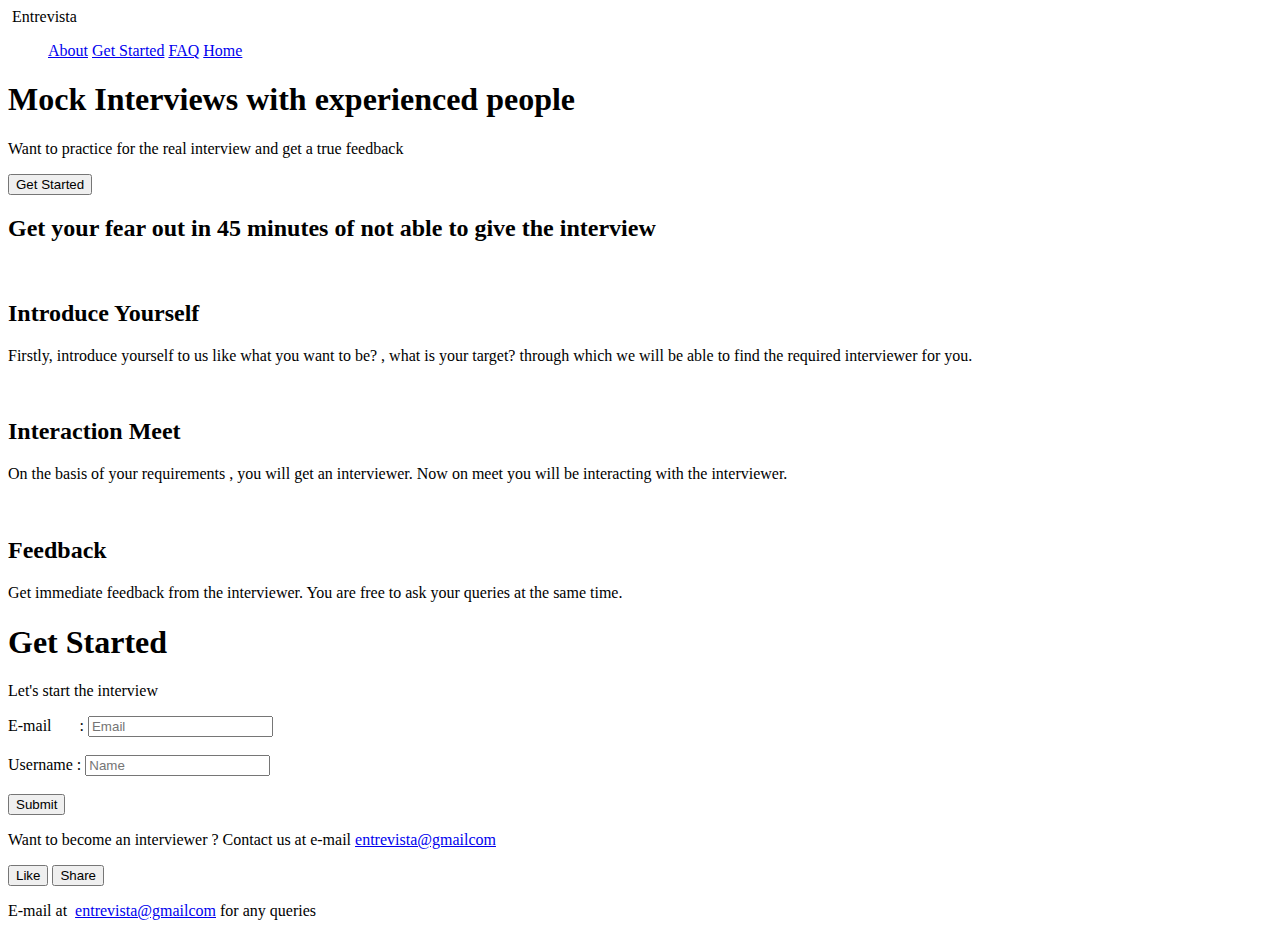
==== index.html @ 29397acd "Create index.html" ====
<!DOCTYPE html>
<html lang="en">
<head>
    <meta charset="UTF-8">
    <meta http-equiv="X-UA-Compatible" content="IE=edge">
    <meta name="viewport" content="width=device-width, initial-scale=1.0">
    <link rel="stylesheet" href="style.css">
    <title>interview practice</title>
</head>
<body>
    <section class="all">
    <header class="home">
        <div class="left"> 
            <img src="https://thumbs.dreamstime.com/b/online-job-interview-line-icon-video-conference-candidate-outline-style-pictogram-white-background-person-dialogue-178991950.jpg" alt="">
            <span> Entrevista</span>
           </div>
        <div class="right">
            <ul class ="navbar">
            <a href="#About">About</a>
            <a href="#Get_Started">Get Started</a>
            <a href="#FAQS">FAQ</a>
            <a href="#Home">Home</a>
        </ul>
        </div> 
        </header>
        </section>
        <section>
            <div id="Home">
        <div class="container"> 
<h1>Mock Interviews with experienced people</h1>
    <p> Want to practice for the real interview and get a true feedback</p>
    
        </div>
        <div class="btn">
            <input type="submit" value="Get Started">
        
        </div>
    </div>
    </section>
    <div>
            <div id="About">
            <div class="contain">
                <h2>Get your fear out in 45 minutes of not able to give the interview</h2>
            </div>
                <div id="info_section">
            <div class="info_box">
                <img src="https://media.istockphoto.com/vectors/speak-icon-talk-or-talking-person-sign-speech-icon-for-interview-and-vector-id1215514820?k=20&m=1215514820&s=170667a&w=0&h=YWAx8fgmQnmU8481_QPIrXwjL6jcjmS5PcDU_I5Q-oU=" alt="">
                <h2>Introduce Yourself</h1>
                <p class="box">Firstly, introduce yourself to us like what you want to be? , what is your target? through which we will be able to find the required interviewer for you. 
                </p>
            </div>
                <div class="info_box">
                    <img src="https://cdn4.vectorstock.com/i/thumb-large/15/78/interview-icon-on-white-background-vector-26901578.jpg" alt="">
                   <h2>Interaction Meet</h1>
                    <p class="box">On the basis of your requirements , you will get an interviewer. Now on meet you will be interacting with the interviewer. </p>
                </div>
                <div class="info_box">
                    <img src="https://static.vecteezy.com/system/resources/previews/002/425/424/non_2x/customer-review-icon-vector.jpg" alt="" >
                    <h2>Feedback</h1>
                    <p class="box">Get immediate feedback from the interviewer. You are free to ask your queries at the same time.</p>
                </div>
             </div>
                </div>
    </div>
    <section>
        <div id="Get_Started">
        
            <form action="">
                <div class="content">
                    <h1>Get Started</h1>
                    <p>Let's start the interview</p>
                </div>
                <div class="bust">
                    <label>
                        E-mail &nbsp;&nbsp;&nbsp;&nbsp;&nbsp;&nbsp;:
                </label>
                    <input type="email" name="e-mail" placeholder = "Email" required>
                    <br>
                    <br>
                    <label>
                        Username :
                        </label>
                    <input type="text" name="Name" placeholder="Name" required>
                    <br>
                    <br>
                    <div>
                    <input type="submit" name="Submit" value="Submit">
                </div>
                </div>
            </form>
       </section>
       <section>
        <div id="endl">
        <p>Want to become an interviewer ? Contact us at e-mail <a href="mailto:mail">entrevista@gmailcom</a> </p>
            <input type="submit" name="Like" value="Like">
            <input type="submit" name="Share" value="Share">
        <p> E-mail at&nbsp;&nbsp;<a href="mailto:mail">entrevista@gmailcom</a> for any queries</p>
    </div>
    </section>
</body>
</html>
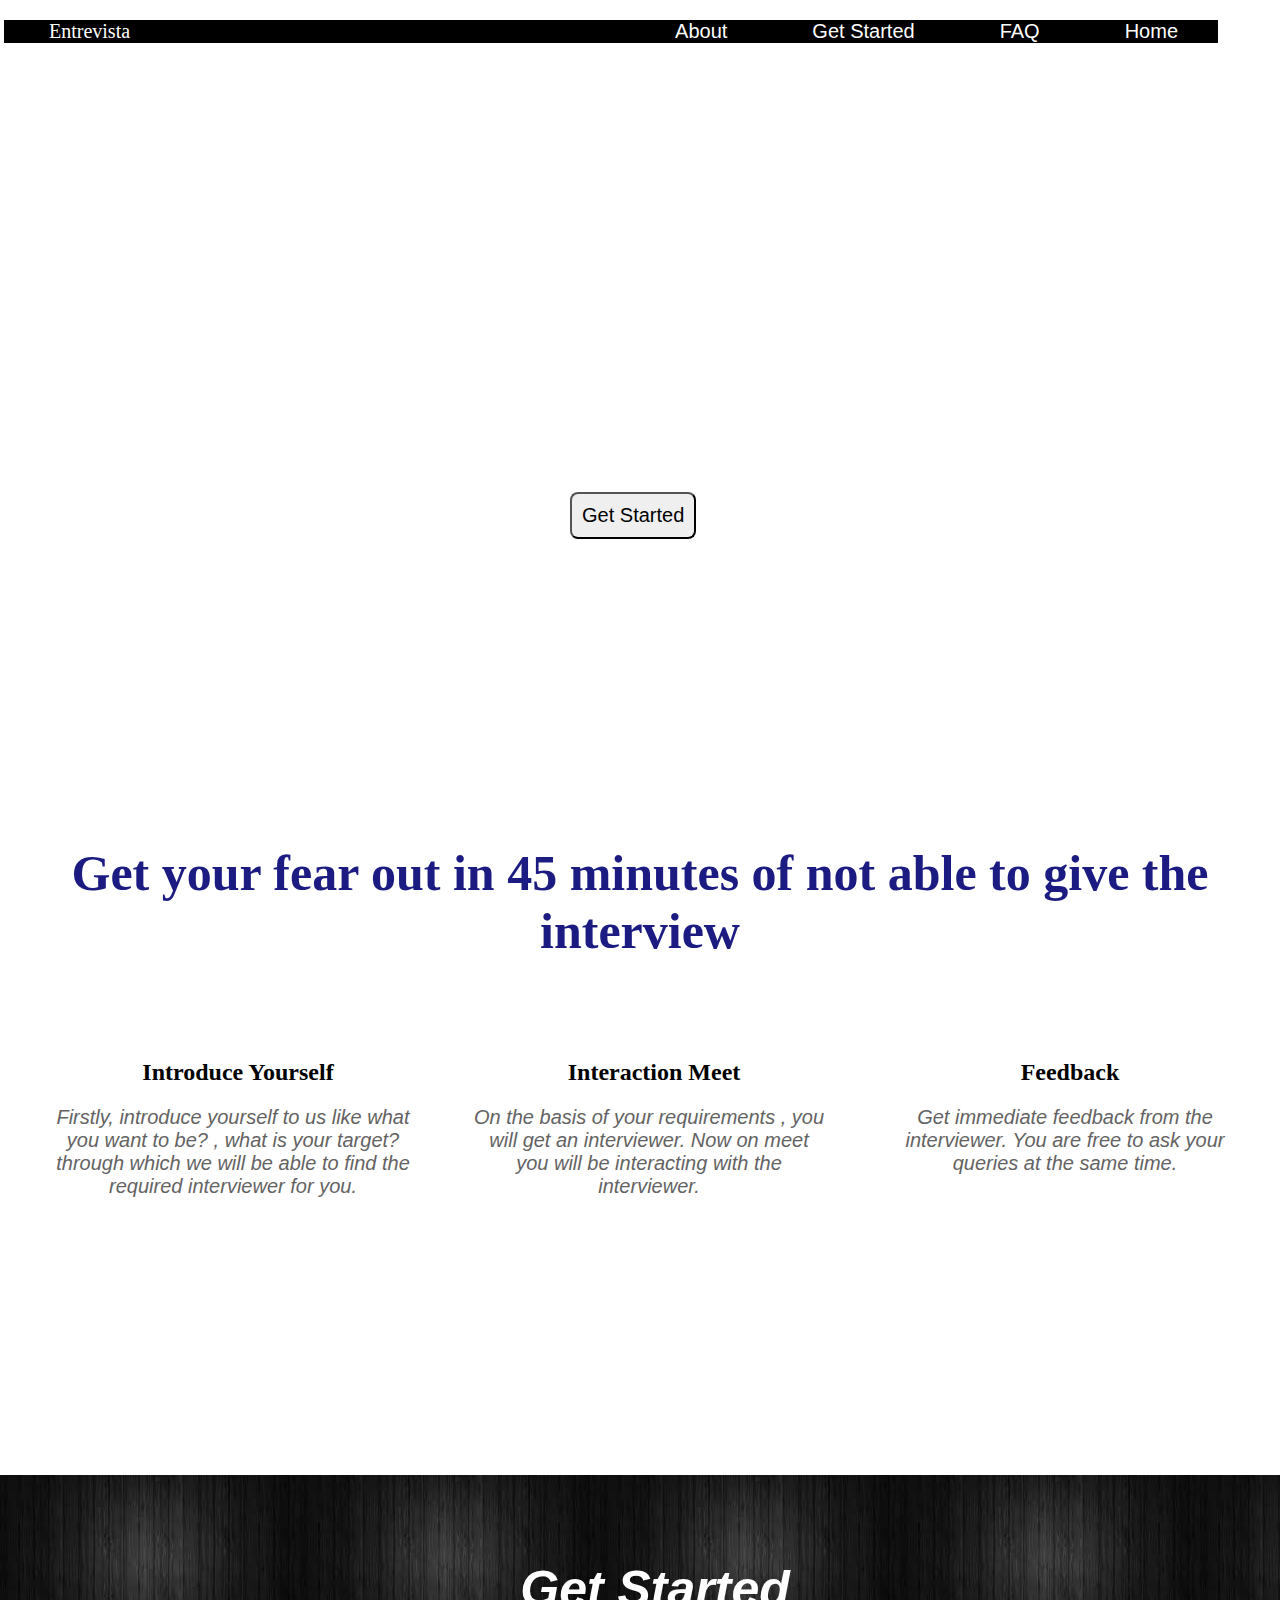
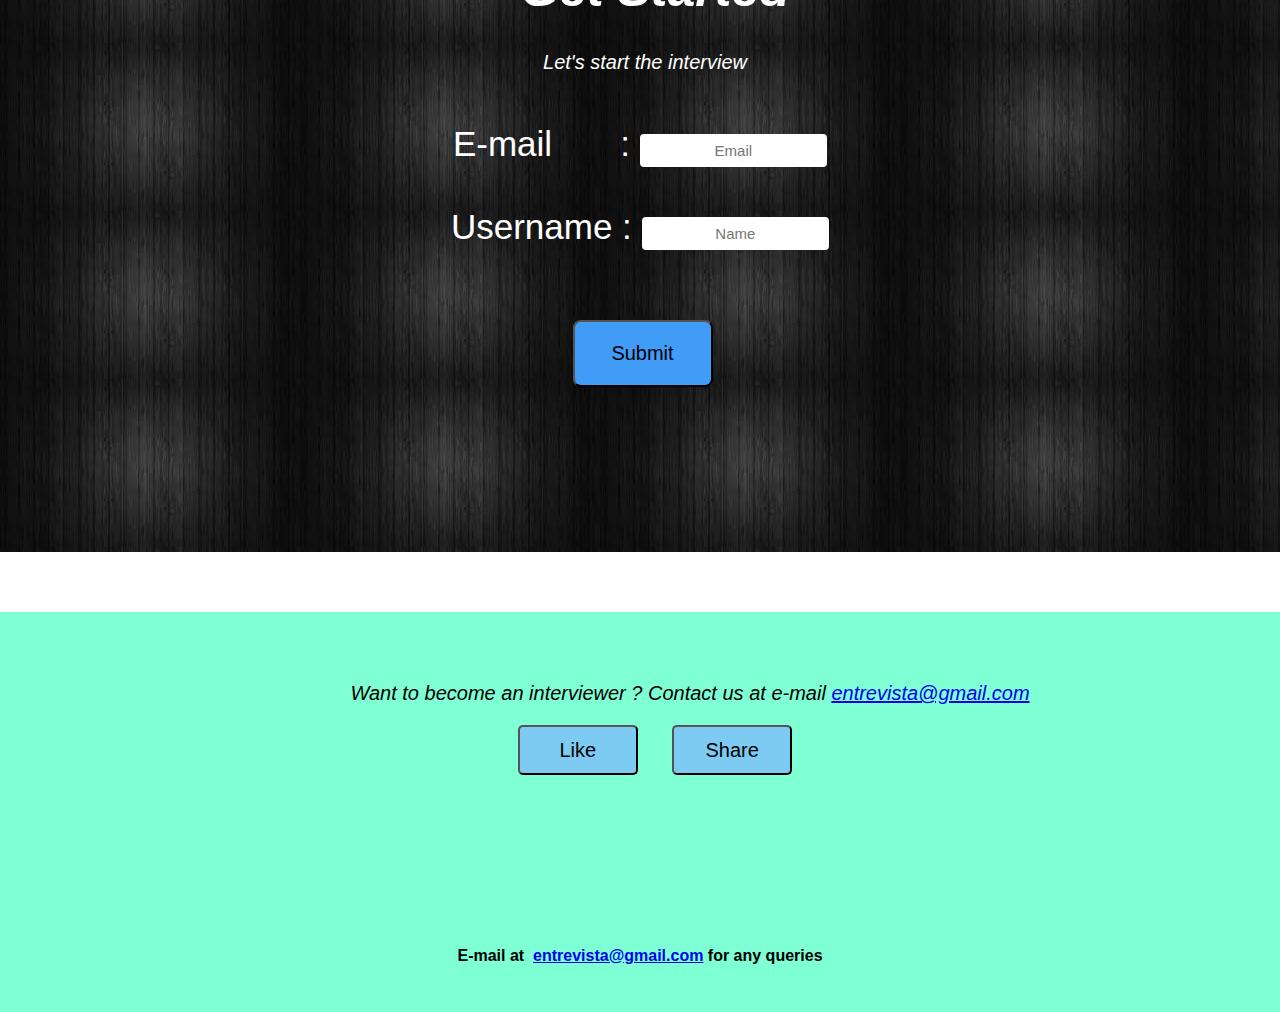
==== commit b5425ae1: "Update index.html" ====
--- a/index.html
+++ b/index.html
@@ -11,14 +11,16 @@
     <section class="all">
     <header class="home">
         <div class="left"> 
-            <img src="https://thumbs.dreamstime.com/b/online-job-interview-line-icon-video-conference-candidate-outline-style-pictogram-white-background-person-dialogue-178991950.jpg" alt="">
-            <span> Entrevista</span>
+           
            </div>
         <div class="right">
+            
             <ul class ="navbar">
+                <img src="https://thumbs.dreamstime.com/b/online-job-interview-line-icon-video-conference-candidate-outline-style-pictogram-white-background-person-dialogue-178991950.jpg" alt="">
+            <span> Entrevista</span>
             <a href="#About">About</a>
             <a href="#Get_Started">Get Started</a>
-            <a href="#FAQS">FAQ</a>
+            <a href="FAQ.html" target="_blank" >FAQ</a>
             <a href="#Home">Home</a>
         </ul>
         </div> 
@@ -91,11 +93,15 @@
        </section>
        <section>
         <div id="endl">
-        <p>Want to become an interviewer ? Contact us at e-mail <a href="mailto:mail">entrevista@gmailcom</a> </p>
+        <p>Want to become an interviewer ? Contact us at e-mail <a href="mailto:mail">entrevista@gmail.com</a> </p>
             <input type="submit" name="Like" value="Like">
             <input type="submit" name="Share" value="Share">
-        <p> E-mail at&nbsp;&nbsp;<a href="mailto:mail">entrevista@gmailcom</a> for any queries</p>
+        <h4> E-mail at&nbsp;&nbsp;<a href="mailto:mail">entrevista@gmail.com</a> for any queries</h4>
     </div>
+    </section>
+    <section>
+        <div id="FAQS"></div>
+        
     </section>
 </body>
 </html>
--- a/style.css
+++ b/style.css
@@ -0,0 +1,213 @@
+body{
+    margin: 0px;
+    padding: 0px;
+    background-image: url('https://p4.wallpaperbetter.com/wallpaper/192/641/165/city-evening-night-blue-wallpaper-preview.jpg') ;
+
+    background-repeat: no-repeat;
+    background-size:contain;
+    height:1600;
+    
+    width: 1800;
+}
+
+
+.container{
+    margin: 106px 80px;
+    padding: 75px;
+    width: 70%;
+    border-radius: 28px;
+    
+}
+
+input[type="submit"]{
+    position: relative;
+    margin-left: 570px;
+    top: -150px;
+    border-radius: 8px;
+    font-size: 20px;
+    font-weight: 30px;
+    font-family: sans-serif;
+    padding: 10px;
+}
+.right{
+ 
+ left: 4px;
+    position: absolute;
+    right: 4px;
+    top: 10px;
+    display: inline-block;
+ 
+ 
+}
+.right img{
+    width:28px;
+}
+.right span{
+    color: white;
+    font-size: 20px;
+   margin-right: 500px;
+}
+
+.navbar{
+    display:inline block;
+    font-size: 20px;
+    background-color: black;
+    margin-top: 10px;
+    text-align: right;
+    position: fixed;
+}
+.navbar a{
+    color: white;
+    text-decoration: none;
+    font-family: sans-serif;
+    padding: 2px 40px;
+}
+.navbar a:hover , .navbar a.active{
+text-decoration: underline;
+color: grey;
+}
+h1{
+    margin-top: 120px;
+    text-align: center;
+    font-style: italic;
+    font-family: sans-serif;
+    font-size: 40px;
+    color: white;
+    margin-left: 240px;
+}
+p{
+    color: white;
+    text-align: center;
+    font-style: italic;
+    font-family: sans-serif;
+    font-size: 20px;
+    margin-left: 180px;
+}
+
+   *{
+    box-sizing: border-box;
+    list-style: none;
+}
+    #Get_Started{
+    background-color: rgb(124, 231, 239);
+     font-family: Verdana, Geneva, Tahoma, sans-serif; 
+
+     background-image: url('[data-uri]');
+    height:100%;
+    width: 100%;
+    margin-top: 500px;
+     padding: 15px;
+    
+}
+#Get_Started h1{
+    margin-top: 40px;
+    color: white;
+}
+#Get_Started p{
+    color: white;
+}
+    .content{
+    font-size: 25px;
+    font-family: sans-serif;
+    font-weight: 100px;
+    text-align: center;
+    padding: 30px;
+    
+}
+    .content p{
+        font-size: 20px;
+        margin-left: 10px;
+    }
+
+    .content h1{
+        font-size: 50px;
+        margin-left: 30px;
+    }
+    .bust{
+      /*  margin: 10px 300px 10px;*/
+        font-size: 35px;
+        text-align: center;
+    font-family: sans-serif;
+    border-radius: 28px;
+    color: white;
+    }
+    
+input[type="email"],input[type="text"]{
+    font-size: 15px;
+    font-family: sans-serif;
+    font-weight: 10px;
+    text-align: center;
+    padding: 5px;
+    width: 15%;
+    border-radius: 4px;
+    border: 3px solid white;
+}
+
+#Get_Started input[type="submit"]{
+    background-color:rgb(65, 156, 247);
+     margin-top: 180px;
+     margin-left: 5px;
+font-weight: 30px;
+    padding: 20px;
+    width: 140px;
+}
+#About{
+    height: 100%;
+    width: 100%;
+}
+.info_section{
+    margin: 100px auto;
+    min-width: 970;
+    min-height: 250px;
+}    
+.info_box{
+    width: 32.5%;
+    min-height: 250px;
+    float: left;
+   padding:5px;
+}
+.contain h2{
+    margin-top: 140px;
+    padding: 15px;
+    text-align: center;
+    font-size: 50px;
+    color: rgb(27, 27, 130);
+}
+.info_box img{
+    height:200px;
+    width:auto;
+    margin-left: 120px;
+}
+.info_box h2 {
+    color:black;
+text-align: center;
+margin-left: 60px;
+}
+.info_box p {
+    color:rgb(100, 99, 99);
+text-align: center;
+margin-left: 50px;
+font-family: sans-serif;
+}
+#endl{
+   
+    margin-top: 60px;
+    background-color: aquamarine;
+    text-align: center;
+    font-family: sans-serif;
+    padding: 50px;
+    height: 400px;
+    
+  }  
+  #endl input[type="submit"]{
+    background-color: rgb(125, 203, 243);
+    border-radius: 5px;
+    width: 120px;
+    height: 50px;
+   margin-left: 30px;
+   margin-top: 150px;
+  }
+ #endl p{
+    color: black;
+    margin-left: 100px;
+  }
